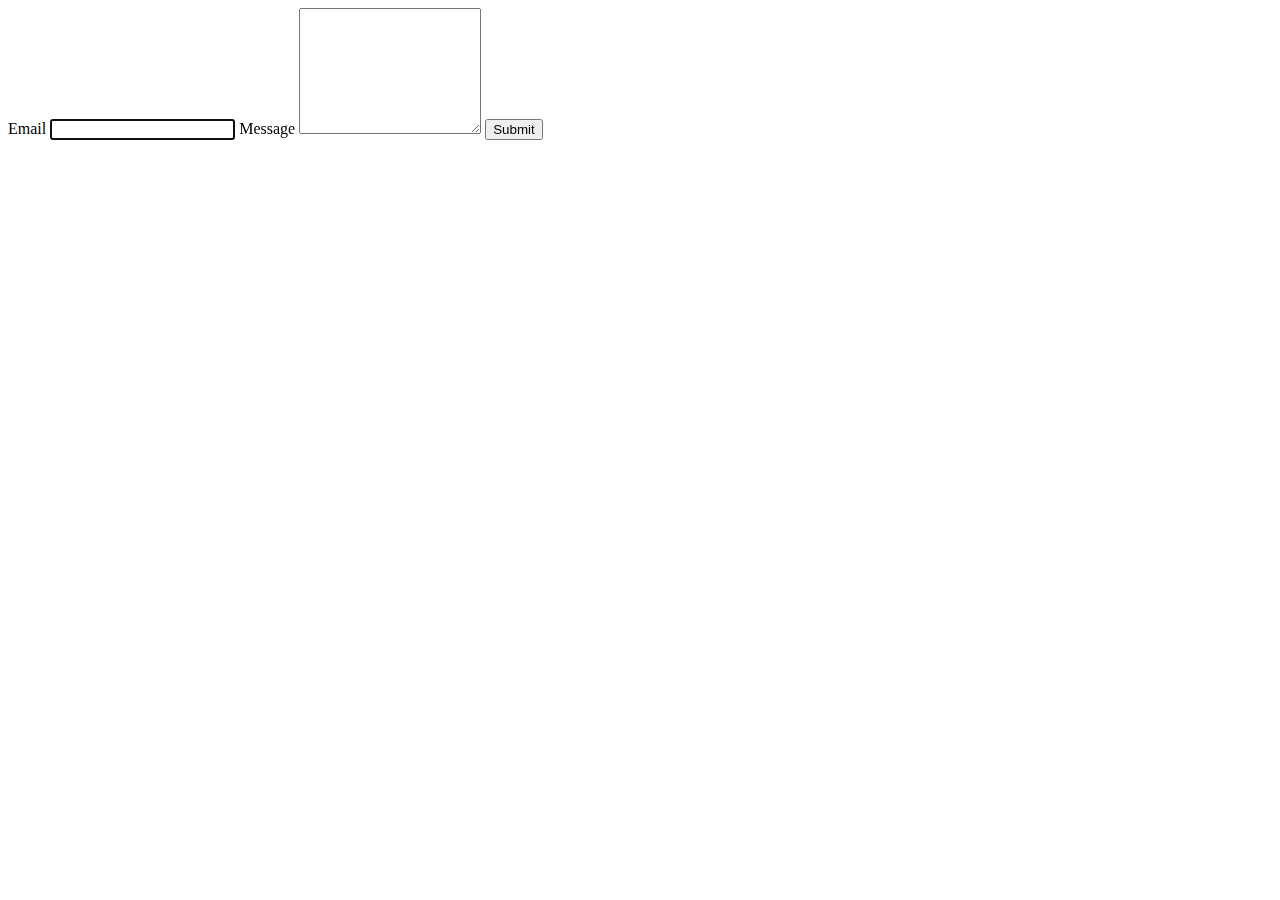
==== index.html @ 57613c2c "Deploying to gh-pages from @ Slavikkq/goit-js-hw-09@65b7b09828b1792905c7ba2cdb336e43e84535ef 🚀" ====
<html lang="en">
<head>
    <meta charset="UTF-8">
    <meta name="viewport" content="width=device-width, initial-scale=1.0">
    <title>Document</title>

  <script type="module" crossorigin src="/goit-js-hw-09/commonHelpers3.js"></script>
  <link rel="modulepreload" crossorigin href="/goit-js-hw-09/assets/simple-lightbox-1b73120a.js">
  <link rel="stylesheet" href="/goit-js-hw-09/assets/index-94bcd0d6.css">
</head>
<body>
    <div class="container-wrapper"> 
        <ul class="gallery"></ul>
    </div>
    <form class="form" autocomplete="off">
        <label>
          Email
          <input class="form-input" type="email" name="email" autofocus />
        </label>
        <label>
          Message
          <textarea class="form-textarea" name="message" rows="8"></textarea>
        </label>
        <button class="form-button" type="submit">Submit</button>
    </form>

    
</body>
</html>
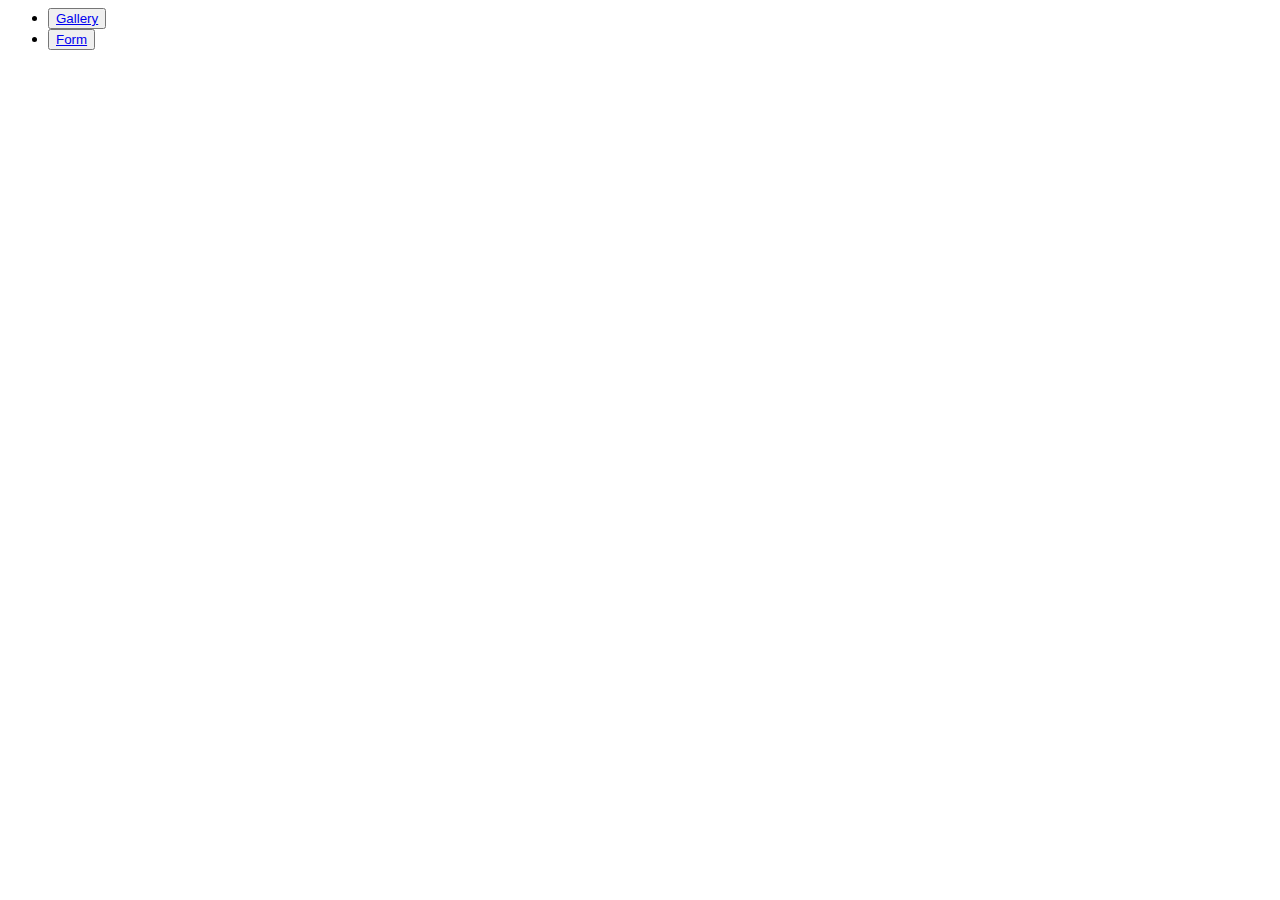
==== commit ee70f3d8: "Deploying to gh-pages from @ Slavikkq/goit-js-hw-09@fa9d9c8f08235b7a4ef4e03a5ba668d6950c5852 🚀" ====
--- a/index.html
+++ b/index.html
@@ -1,29 +1,25 @@
 <html lang="en">
-<head>
-    <meta charset="UTF-8">
-    <meta name="viewport" content="width=device-width, initial-scale=1.0">
+  <head>
+    <meta charset="UTF-8" />
+    <meta name="viewport" content="width=device-width, initial-scale=1.0" />
     <title>Document</title>
-
-  <script type="module" crossorigin src="/goit-js-hw-09/commonHelpers3.js"></script>
-  <link rel="modulepreload" crossorigin href="/goit-js-hw-09/assets/simple-lightbox-1b73120a.js">
-  <link rel="stylesheet" href="/goit-js-hw-09/assets/index-94bcd0d6.css">
-</head>
-<body>
-    <div class="container-wrapper"> 
-        <ul class="gallery"></ul>
-    </div>
-    <form class="form" autocomplete="off">
-        <label>
-          Email
-          <input class="form-input" type="email" name="email" autofocus />
-        </label>
-        <label>
-          Message
-          <textarea class="form-textarea" name="message" rows="8"></textarea>
-        </label>
-        <button class="form-button" type="submit">Submit</button>
-    </form>
-
     
-</body>
-</html>+    
+    <link rel="stylesheet" href="/goit-js-hw-09/assets/index-6940d7a7.css">
+    <link rel="stylesheet" href="/goit-js-hw-09/assets/reset-d3b5fc92.css">
+  </head>
+  <body>
+    <ul class="wrapper">
+      <li>
+        <button class="main-button" type="button">
+          <a href="./1-gallery.html">Gallery</a>
+        </button>
+      </li>
+      <li>
+        <button class="main-button" type="button">
+          <a href="./2-form.html">Form</a>
+        </button>
+      </li>
+    </ul>
+  </body>
+</html>
